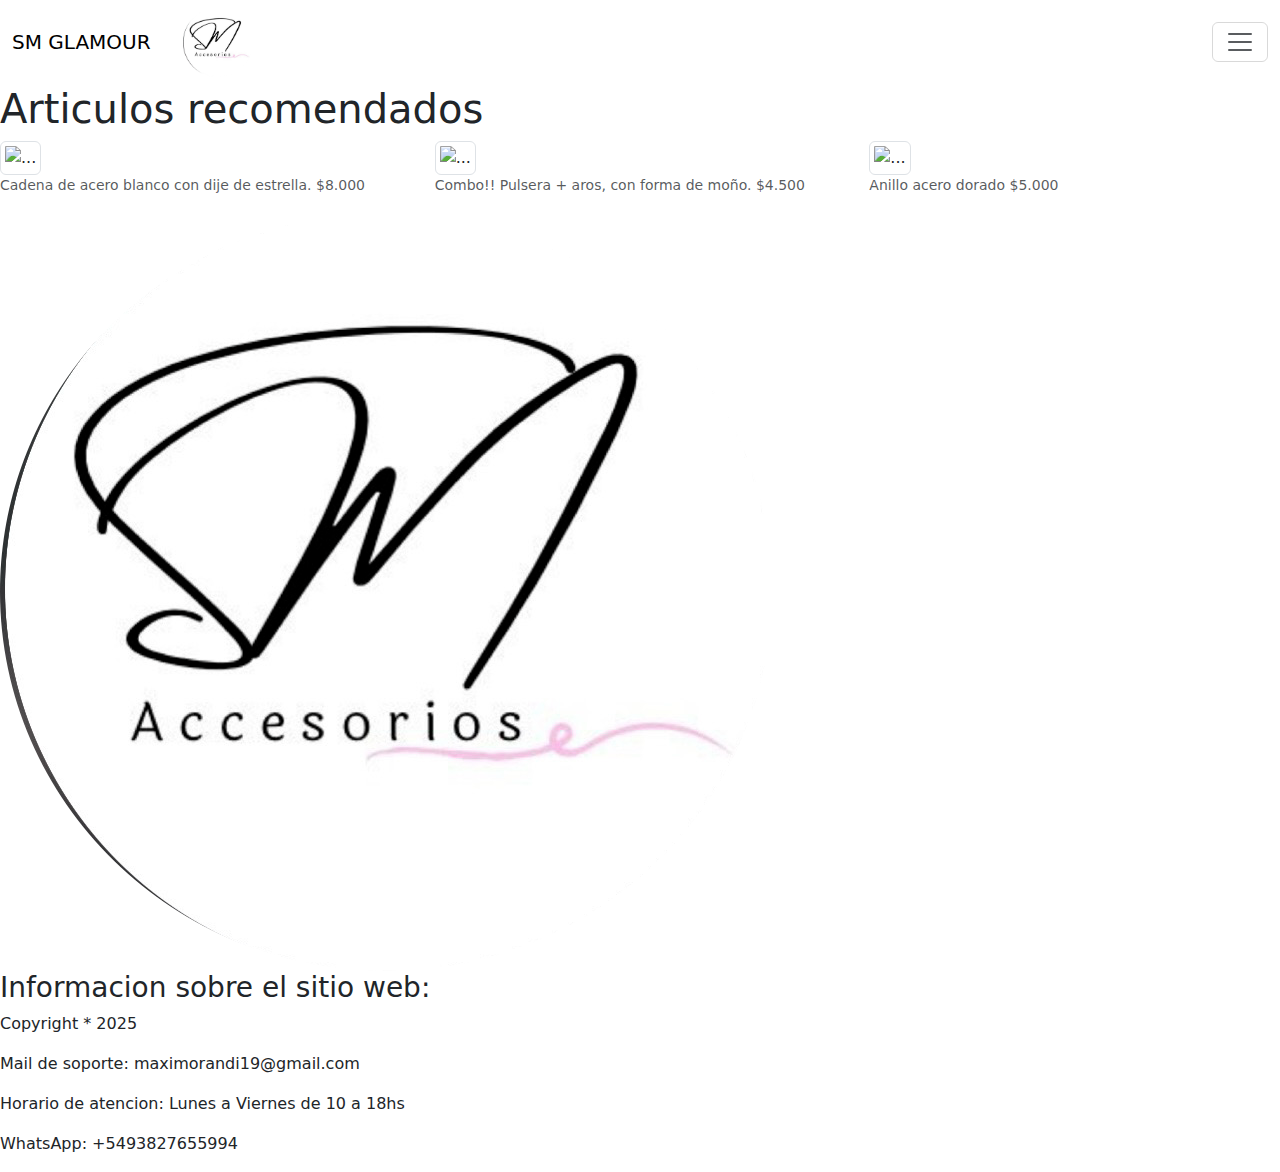
==== index.html @ d772e0b8 "subiendo archivos" ====
<!DOCTYPE html>
<html lang="en">
  <head>
    <meta charset="utf-8" />
    <meta name="viewport" content="width=device-width, initial-scale=1" />
    <link
      href="https://cdn.jsdelivr.net/npm/bootstrap@5.3.3/dist/css/bootstrap.min.css"
      rel="stylesheet"
      integrity="sha384-QWTKZyjpPEjISv5WaRU9OFeRpok6YctnYmDr5pNlyT2bRjXh0JMhjY6hW+ALEwIH"
      crossorigin="anonymous"
    />
    <link rel="stylesheet" href="../Entrega Nº2/assets/css/styles.css" />
    <title>INICIO - SM GLAMOUR</title>
  </head>
  <body>
    <header>
      <section>
        <!--Encabezado-->
        <nav class="navbar">
          <div class="container-fluid">
            <div class="d-flex align-items-center">
              <a class="navbar-brand" href="../Entrega Nº2/index.html">
                SM GLAMOUR
              </a>
              <img
                class="logo1 ms-3"
                src="assets/img/E75E08F2-DECD-4E64-B25A-1A742DB569E4.PNG"
                alt="logo1"
                width="70px"
              />
            </div>
            <button
              class="navbar-toggler"
              type="button"
              data-bs-toggle="offcanvas"
              data-bs-target="#offcanvasNavbar"
              aria-controls="offcanvasNavbar"
              aria-label="Toggle navigation"
            >
              <span class="navbar-toggler-icon"></span>
            </button>

            <div
              class="offcanvas offcanvas-end"
              tabindex="-1"
              id="offcanvasNavbar"
              aria-labelledby="offcanvasNavbarLabel"
            >
              <div class="offcanvas-header">
                <h5 class="offcanvas-title" id="offcanvasNavbarLabel">MENU</h5>
                <button
                  type="button"
                  class="btn-close"
                  data-bs-dismiss="offcanvas"
                  aria-label="Close"
                ></button>
              </div>
              <div class="offcanvas-body">
                <ul class="navbar-nav justify-content-end flex-grow-1 pe-3">
                  <li class="nav-item">
                    <a
                      class="nav-link"
                      aria-current="page"
                      href="../Entrega Nº2/index.html"
                      >Inicio</a
                    >
                  </li>
                  <li class="nav-item">
                    <a
                      class="nav-link"
                      href="../Entrega Nº2/pages/catalogo.html"
                      >Catalogo</a
                    >
                  </li>
                  <li class="nav-item">
                    <a
                      class="nav-link"
                      aria-current="page"
                      href="../Entrega Nº2/pages/como-comprar.html"
                      >Como Comprar</a
                    >
                  </li>
                  <li class="nav-item">
                    <a
                      class="nav-link"
                      aria-current="page"
                      href="../Entrega Nº2/pages/registrate.html"
                      >Registrate</a
                    >
                  </li>
                  <li class="nav-item">
                    <a
                      class="nav-link"
                      aria-current="page"
                      href="../Entrega Nº2/pages/contacto.html"
                      >Contacto</a
                    >
                  </li>
                </ul>
              </div>
            </div>
          </div>
        </nav>
      </section>
    </header>

    <main>
      <!--catalogo recomendado-->
      <h1 class="subtitulo-idx">Articulos recomendados</h1>
      <div class="row">
        <div class="col-12 col-md-4">
          <figure class="figure1">
            <img
              src="../Entrega Nº2/assets/img/IMG_0480.jpg"
              class="img-thumbnail"
              alt="..."
            />
            <figcaption class="figure-caption">
              Cadena de acero blanco con dije de estrella. $8.000
            </figcaption>
          </figure>
        </div>

        <div class="col-12 col-md-4">
          <figure class="figure1">
            <img
              src="../Entrega Nº2/assets/img/IMG_0481.jpg"
              class="img-thumbnail"
              alt="..."
            />
            <figcaption class="figure-caption">
              Combo!! Pulsera + aros, con forma de moño. $4.500
            </figcaption>
          </figure>
        </div>

        <div class="col-12 col-md-4">
          <figure class="figure1">
            <img
              src="../Entrega Nº2/assets/img/IMG_0483.jpg"
              class="img-thumbnail"
              alt="..."
            />
            <figcaption class="figure-caption">
              Anillo acero dorado $5.000
            </figcaption>
          </figure>
        </div>
      </div>
    </main>
    <!--Pie de pagina-->
    <footer>
      <section class="piedepagina">
        <img src="assets/img/E75E08F2-DECD-4E64-B25A-1A742DB569E4.PNG" alt="" />
        <h3>Informacion sobre el sitio web:</h3>
        <p>Copyright * 2025</p>
        <p>Mail de soporte: maximorandi19@gmail.com</p>
        <p>Horario de atencion: Lunes a Viernes de 10 a 18hs</p>
        <p>WhatsApp: +5493827655994</p>
      </section>
    </footer>

    <script
      src="https://cdn.jsdelivr.net/npm/bootstrap@5.3.3/dist/js/bootstrap.bundle.min.js"
      integrity="sha384-YvpcrYf0tY3lHB60NNkmXc5s9fDVZLESaAA55NDzOxhy9GkcIdslK1eN7N6jIeHz"
      crossorigin="anonymous"
    ></script>
  </body>
</html>
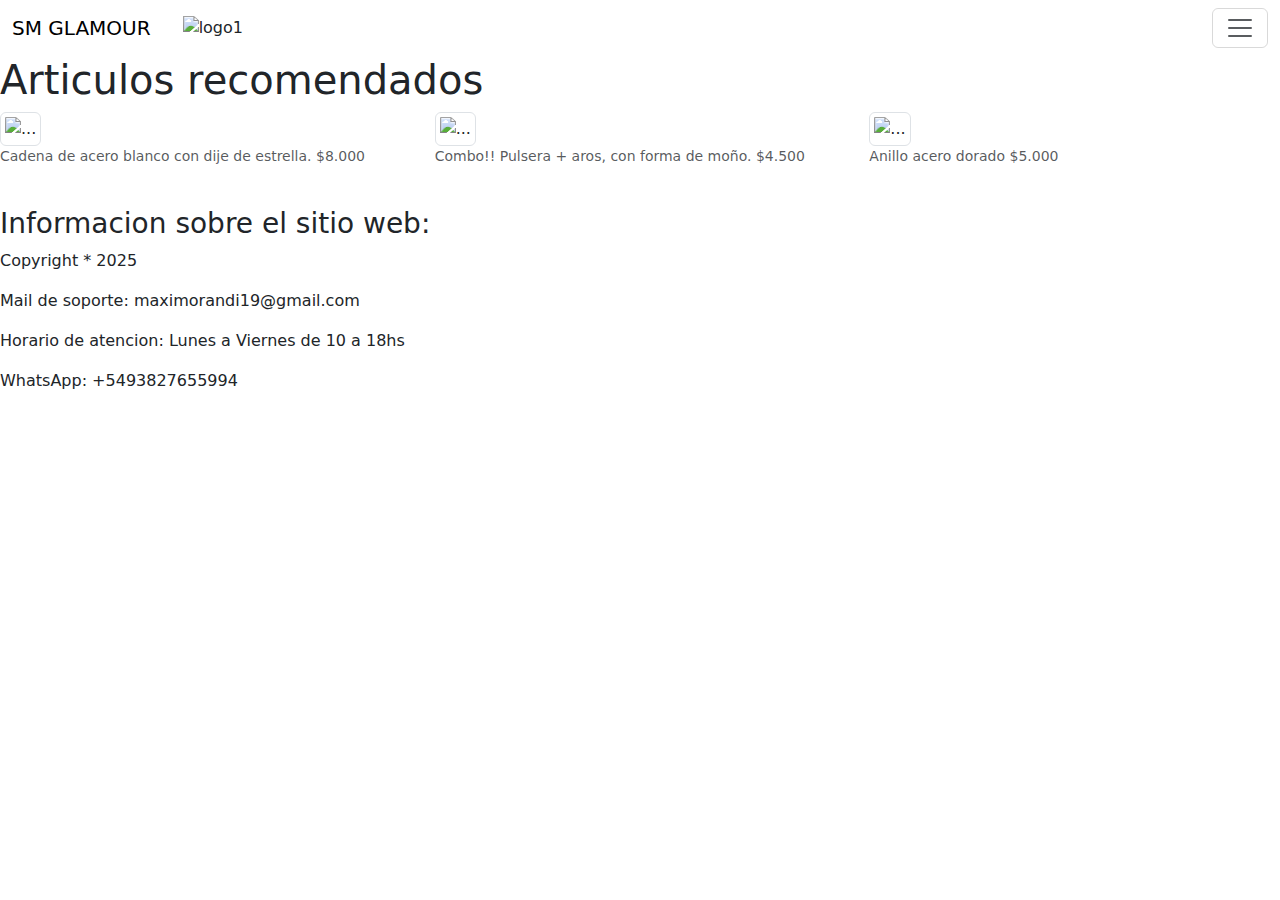
==== commit 83965351: "Ajustes en index" ====
--- a/index.html
+++ b/index.html
@@ -9,7 +9,7 @@
       integrity="sha384-QWTKZyjpPEjISv5WaRU9OFeRpok6YctnYmDr5pNlyT2bRjXh0JMhjY6hW+ALEwIH"
       crossorigin="anonymous"
     />
-    <link rel="stylesheet" href="../Entrega Nº2/assets/css/styles.css" />
+    <link rel="stylesheet" href="/Entrega-N2/assets/css/styles.css" />
     <title>INICIO - SM GLAMOUR</title>
   </head>
   <body>
@@ -19,12 +19,12 @@
         <nav class="navbar">
           <div class="container-fluid">
             <div class="d-flex align-items-center">
-              <a class="navbar-brand" href="../Entrega Nº2/index.html">
+              <a class="navbar-brand" href="/Entrega-N2/index.html">
                 SM GLAMOUR
               </a>
               <img
                 class="logo1 ms-3"
-                src="assets/img/E75E08F2-DECD-4E64-B25A-1A742DB569E4.PNG"
+                src="/Entrega-N2/assets/img/E75E08F2-DECD-4E64-B25A-1A742DB569E4.PNG"
                 alt="logo1"
                 width="70px"
               />
@@ -61,14 +61,12 @@
                     <a
                       class="nav-link"
                       aria-current="page"
-                      href="../Entrega Nº2/index.html"
+                      href="/Entrega-N2/index.html"
                       >Inicio</a
                     >
                   </li>
                   <li class="nav-item">
-                    <a
-                      class="nav-link"
-                      href="../Entrega Nº2/pages/catalogo.html"
+                    <a class="nav-link" href="/Entrega-N2/pages/catalogo.html"
                       >Catalogo</a
                     >
                   </li>
@@ -76,7 +74,7 @@
                     <a
                       class="nav-link"
                       aria-current="page"
-                      href="../Entrega Nº2/pages/como-comprar.html"
+                      href="/Entrega-N2/pages/como-comprar.html"
                       >Como Comprar</a
                     >
                   </li>
@@ -84,7 +82,7 @@
                     <a
                       class="nav-link"
                       aria-current="page"
-                      href="../Entrega Nº2/pages/registrate.html"
+                      href="/Entrega-N2/pages/registrate.html"
                       >Registrate</a
                     >
                   </li>
@@ -92,7 +90,7 @@
                     <a
                       class="nav-link"
                       aria-current="page"
-                      href="../Entrega Nº2/pages/contacto.html"
+                      href="/Entrega-N2/pages/contacto.html"
                       >Contacto</a
                     >
                   </li>
@@ -111,7 +109,7 @@
         <div class="col-12 col-md-4">
           <figure class="figure1">
             <img
-              src="../Entrega Nº2/assets/img/IMG_0480.jpg"
+              src="/Entrega-N2/assets/img/IMG_0480.jpg"
               class="img-thumbnail"
               alt="..."
             />
@@ -124,7 +122,7 @@
         <div class="col-12 col-md-4">
           <figure class="figure1">
             <img
-              src="../Entrega Nº2/assets/img/IMG_0481.jpg"
+              src="/Entrega-N2/assets/img/IMG_0481.jpg"
               class="img-thumbnail"
               alt="..."
             />
@@ -137,7 +135,7 @@
         <div class="col-12 col-md-4">
           <figure class="figure1">
             <img
-              src="../Entrega Nº2/assets/img/IMG_0483.jpg"
+              src="/Entrega-N2/assets/img/IMG_0482.jpg"
               class="img-thumbnail"
               alt="..."
             />
@@ -151,7 +149,10 @@
     <!--Pie de pagina-->
     <footer>
       <section class="piedepagina">
-        <img src="assets/img/E75E08F2-DECD-4E64-B25A-1A742DB569E4.PNG" alt="" />
+        <img
+          src="/Entrega-N2/assets/img/E75E08F2-DECD-4E64-B25A-1A742DB569E4.PNG"
+          alt=""
+        />
         <h3>Informacion sobre el sitio web:</h3>
         <p>Copyright * 2025</p>
         <p>Mail de soporte: maximorandi19@gmail.com</p>
